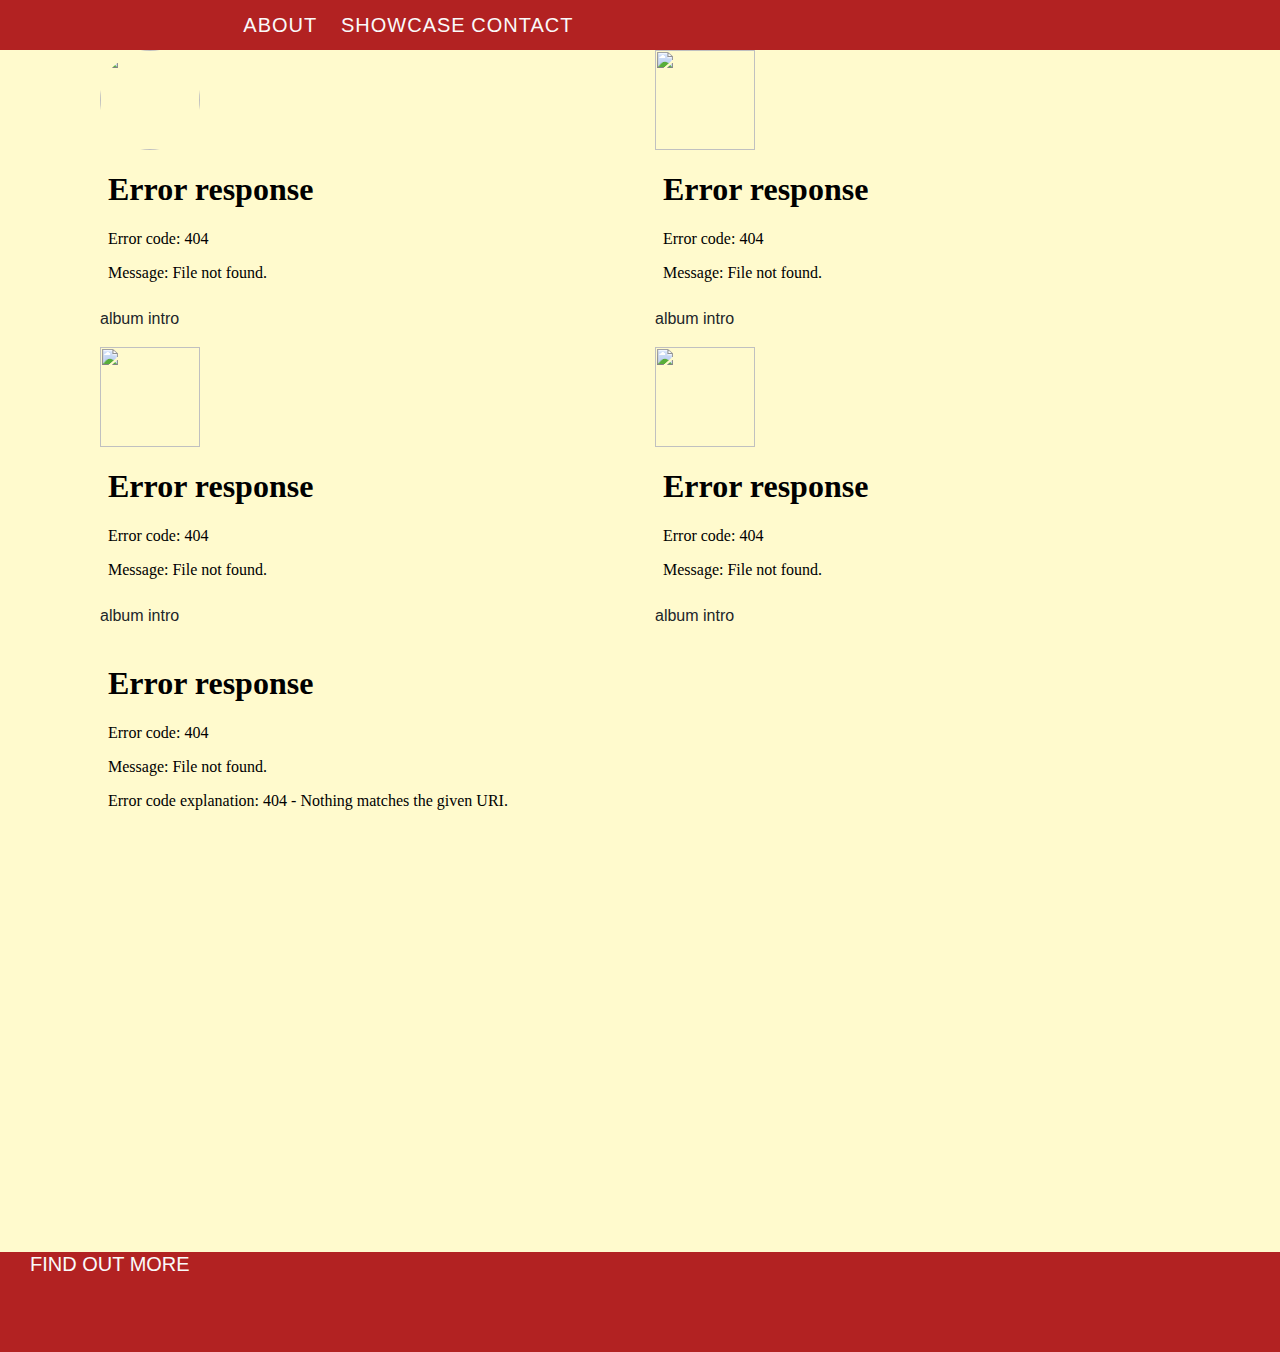
==== showcase.html @ ed3435da "media error" ====
<!DOCTYPE html>
<html lang="en">

<head>
    <meta charset="UTF-8">
    <meta name="viewport" content="width=device-width, initial-scale=1.0">
    <meta http-equiv="X-UA-Compatible" content="ie=edge">
    <link rel="stylesheet" href="https://stackpath.bootstrapcdn.com/bootstrap/4.3.1/css/bootstrap.min.css" integrity="sha384-ggOyR0iXCbMQv3Xipma34MD+dH/1fQ784/j6cY/iJTQUOhcWr7x9JvoRxT2MZw1T" crossorigin="anonymous">
    <link rel="stylesheet" href="https://use.fontawesome.com/releases/v5.8.1/css/all.css" integrity="sha384-50oBUHEmvpQ+1lW4y57PTFmhCaXp0ML5d60M1M7uH2+nqUivzIebhndOJK28anvf" crossorigin="anonymous">
    <link href="https://fonts.googleapis.com/css?family=Merienda|Schoolbell" rel="stylesheet">
    <link rel="stylesheet" href="style.css" type="text/css" />
    <title>Monkees</title>
</head>

<body>

    <header>
        <div class="row no-gutter">
            <a class="col-12 col-sm-2 logo" href="index.html"></a>

            <div class="row">
                <div class="col">
                    <ul id="nav" class="list-inline menucontainer">
                        <li class="col-3 col-sm-3 list-inline-item menuitem">
                            <a href="about.html"><span>About</span></a>
                        </li>
                        <li class="col-4 col-sm-4 list-inline-item menuitem">
                            <a href="showcase.html"><span>Showcase</span></a>
                        </li>
                        <li class="col-3 col-sm-3 list-inline-item menuitem">
                            <a href="contact.html"><span>Contact</span></a>
                        </li>
                    </ul>
                </div>
            </div>
        </div>
    </header>

    <section>
        <div class="container">
            <div class="row">
                <div class="col-12 col-sm-6">
                    <div class="media">
                        <div class="d-none d-sm-block">
                            <img src="media/images/album.jpg" class="rounded-circle mr-3" height="100" width="100"></img>
                        </div>
                    </div>
                    <div class="media-body">
                        <embed class="song" src="media/songs/Clarksville.mp3"></embed>
                        <div>
                            <p>album intro</p>
                        </div>
                    </div>
                </div>
                <div class="col-12 col-sm-6">
                    <div class="media">
                        <div class="d-none d-sm-block">
                            <img src="media/images/album2.jpg" class="mr-3" height="100" width="100"></img>
                        </div>
                        
                    </div>
                    <div class="media-body">
                        <embed class="song" src="media/songs/ImABeliever.mp3"></embed>
                        <div>
                            <p>album intro</p>
                        </div>
                    </div>
                </div>
                <div class="col-12 col-sm-6">
                    <div class="media">
                        <div class="d-none d-sm-block">
                            <img src="media/images/album.jpg" class="mr-3" height="100" width="100"></img>
                        </div>
                    </div>
                    <div class="media-body">
                        <embed class="song" src="media/songs/DaydreamBeliever.mp3"></embed>
                        <div>
                            <p>album intro</p>
                        </div>
                    </div>
                </div>
                <div class="col-12 col-sm-6">
                    <div class="media">
                        <div class="d-none d-sm-block">
                            <img src="media/images/album.jpg" class="mr-3" height="100" width="100"></img>
                        </div>
                    </div>
                    <div class="media-body">
                        <embed class="song" src="media/songs/SteppingStone.mp3"></embed>
                        <div>
                            <p>album intro</p>
                        </div>
                    </div>
                </div>
            </div>
        </div>
        <div class="container">
            <div class="row">
                <div class="col">
                    <div class="embed-responsive embed-responsive-16by9">
                        <iframe class="embed-responsive-item" src="media/video/TheMonkees.mp4"></iframe>
                    </div>
                </div>
            </div>
        </div>
    </section>

    <footer class="container-fluid">
        <div class="row">
            <div class="col-sm-4">
                <h5 class="uppercase">find out more</h5>
                <ul class="list-inline">
                    <li class="list-inline-item">
                        <a target="_blank" href="https://www.facebook.com/TheMonkees/">
                            <i class="fab fa-facebook"></i>
                            <span class="sr-only">Facebook</span>
                        </a>
                    </li>
                    <li class="list-inline-item">
                        <a target="_blank" href="https://twitter.com/TheMonkees?ref_src=twsrc%5Egoogle%7Ctwcamp%5Eserp%7Ctwgr%5Eauthor">
                            <i class="fab fa-twitter" aria-hidden="true"></i>
                            <span class="sr-only">Twitter</span>
                        </a>
                    </li>
                    <li class="list-inline-item">
                        <a target="_blank" href="https://www.youtube.com/channel/UCv1oY0OLtsEySHeP1TkYNqA">
                            <i class="fab fa-youtube" aria-hidden="true"></i>
                            <span class="sr-only">YouTube</span>
                        </a>
                    </li>
                </ul>
            </div>
        </div>
    </footer>

</body>

</html>
---- style.css ----
@import url('https://fonts.googleapis.com/css?family=Merienda:100,200,300,400,500,600,700|Schoolbell:100,200,300,400,500,600,700');


/*-----------------------------*/

.logo {
    background: url("/media/images/cover2.png");
    background-position: center;
    background-repeat: no-repeat;
    background-size: contain;
    min-height: 50px;
    padding: 0;
     transition: all .5s ease-in-out;
    -moz-transition: all .5s ease-in-out;
    -webkit-transition: all .5s ease-in-out;
}

h1,
h2,
h3,
h4,
h5 {
    margin: 0;
}

.uppercase {
    text-transform: uppercase;
}

.list-inline-item:not(:last-child) {
   margin: 0;
}



/*-----------------------------*/

header {
    background-color: #b22222;
    color: #fafafa;
    margin: 0;
    min-height: 50px;
    padding: 0;
}

.row {
    margin: 0;
}

#nav {
    margin: 0;
    height: 50px;
}

.menucontainer {
    font-size: 0;
}

.menuitem {
    text-align: center;
    margin: 0;
}

.menuitem a {
    width: 100%;
    text-decoration: none;
    color: #fafafa;
    height: 50px;
}

.menuitem span {
    display: block;
    width: 100%;
    padding-top: 10px;
    text-align: center;
    text-transform: uppercase;
    font-size: 20px;
    letter-spacing: 1px;
}


/*-----------------------------*/

section {
    background-color: #fffacd;
}

.contact {
    height: 520px;
}

.contact-style {
    padding-top: 50px;
}

.center-form {
    padding-top: 20px;
}

@media (min-width:992px){
    .center-form {
        margin: 0 auto;
        max-width: 60%;
    }
}

.timeline-item {
    padding: 4em 2em 0em 2em;
    position: relative;
    border-left: 1px solid;
}

.timeline-item:before {
    content: attr(data-dates);
    position: absolute;
    left: 2.5em;
    top: 3em;
    display: block;
    padding: 0;
    margin: 0;
}

.timeline-item:after {
    display: block;
    position: absolute;
    border-radius: 12px;
    content: "";
    
}
/*-----------------------------*/

footer {
    background-color: #b22222;
    color: #fafafa;
    margin: 0;
    min-height: 100px;
}
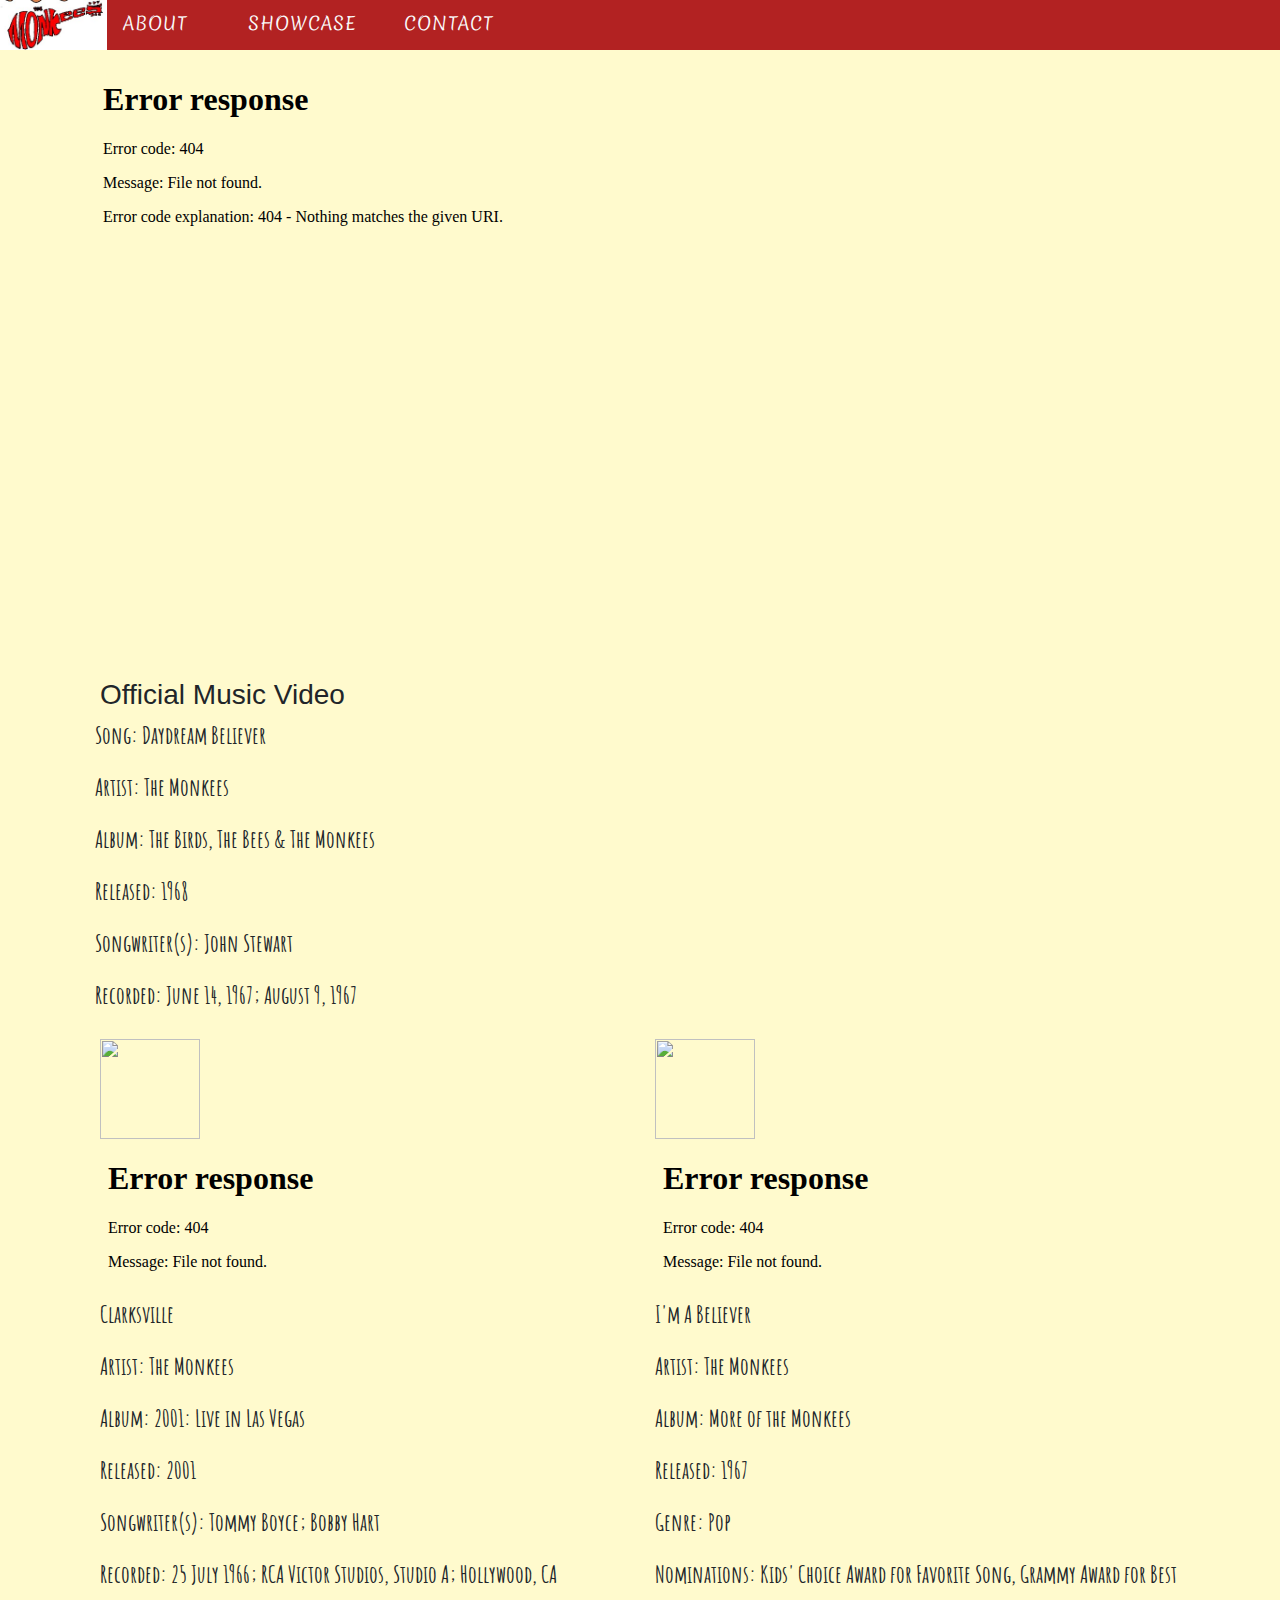
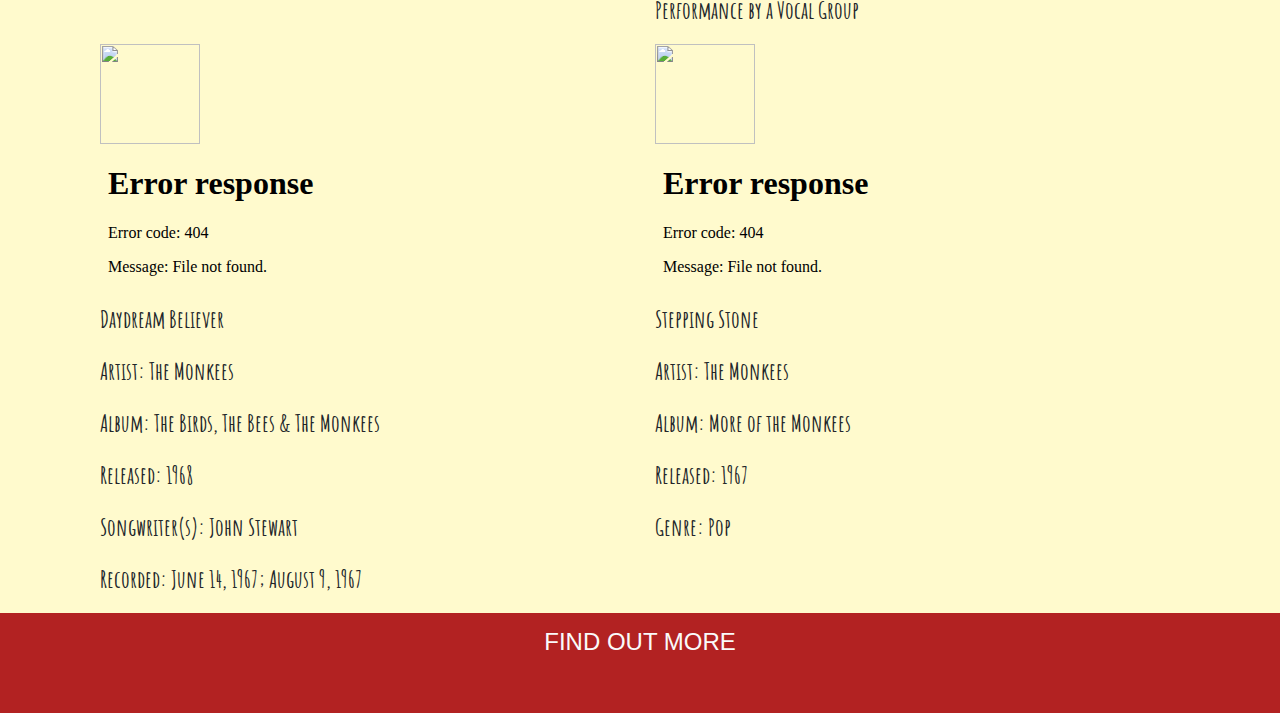
==== commit 6c81c2c2: "final commit" ====
--- a/showcase.html
+++ b/showcase.html
@@ -8,6 +8,7 @@
     <link rel="stylesheet" href="https://stackpath.bootstrapcdn.com/bootstrap/4.3.1/css/bootstrap.min.css" integrity="sha384-ggOyR0iXCbMQv3Xipma34MD+dH/1fQ784/j6cY/iJTQUOhcWr7x9JvoRxT2MZw1T" crossorigin="anonymous">
     <link rel="stylesheet" href="https://use.fontawesome.com/releases/v5.8.1/css/all.css" integrity="sha384-50oBUHEmvpQ+1lW4y57PTFmhCaXp0ML5d60M1M7uH2+nqUivzIebhndOJK28anvf" crossorigin="anonymous">
     <link href="https://fonts.googleapis.com/css?family=Merienda|Schoolbell" rel="stylesheet">
+    <link rel="stylesheet" href="https://cdnjs.cloudflare.com/ajax/libs/hover.css/2.3.1/css/hover-min.css" type="text/css" />
     <link rel="stylesheet" href="style.css" type="text/css" />
     <title>Monkees</title>
 </head>
@@ -15,20 +16,20 @@
 <body>
 
     <header>
-        <div class="row no-gutter">
-            <a class="col-12 col-sm-2 logo" href="index.html"></a>
+        <div class="container-fluid">
+            <div class="row no-gutter">
 
-            <div class="row">
+                <a class="col-sm-12 col-md-2 col-lg-1 logo" href="index.html"></a>
                 <div class="col">
                     <ul id="nav" class="list-inline menucontainer">
-                        <li class="col-3 col-sm-3 list-inline-item menuitem">
-                            <a href="about.html"><span>About</span></a>
+                        <li class="col-4 col-md-2 col-lg-1 list-inline-item menuitem">
+                            <a href="about.html" class="hvr-sweep-to-bottom"><span>About</span></a>
                         </li>
-                        <li class="col-4 col-sm-4 list-inline-item menuitem">
-                            <a href="showcase.html"><span>Showcase</span></a>
+                        <li class="col-4 col-md-3 col-lg-2 list-inline-item menuitem">
+                            <a href="showcase.html" class="hvr-sweep-to-bottom"><span>Showcase</span></a>
                         </li>
-                        <li class="col-3 col-sm-3 list-inline-item menuitem">
-                            <a href="contact.html"><span>Contact</span></a>
+                        <li class="col-4 col-md-2 col-lg-1  list-inline-item menuitem">
+                            <a href="contact.html" class="hvr-sweep-to-bottom"><span>Contact</span></a>
                         </li>
                     </ul>
                 </div>
@@ -39,16 +40,59 @@
     <section>
         <div class="container">
             <div class="row">
+                <div class="col mv-section">
+                    <div class="embed-responsive embed-responsive-16by9 ">
+                        <iframe class="embed-responsive-item" src="media/video/TheMonkees.mp4"></iframe>
+                    </div>
+                    <div>
+                        <h3>Official Music Video</h3>
+                        <p>Song: Daydream Believer</p>
+                        <p>Artist: The Monkees</p>
+                        <p>Album: The Birds, The Bees & The Monkees</p>
+                        <p>Released: 1968</p>
+                        <p>Songwriter(s): John Stewart</p>
+                        <p>Recorded: June 14, 1967; August 9, 1967</p>
+                    </div>
+
+                </div>
+            </div>
+        </div>
+        <div class="container">
+            <div class="row">
                 <div class="col-12 col-sm-6">
                     <div class="media">
                         <div class="d-none d-sm-block">
-                            <img src="media/images/album.jpg" class="rounded-circle mr-3" height="100" width="100"></img>
+                            <img src="media/images/album.jpg" class="mr-3" height="100" width="100"></img>
                         </div>
                     </div>
                     <div class="media-body">
                         <embed class="song" src="media/songs/Clarksville.mp3"></embed>
                         <div>
-                            <p>album intro</p>
+                            <p>Clarksville</p>
+                            <p>Artist: The Monkees</p>
+                            <p>Album: 2001: Live in Las Vegas</p>
+                            <p>Released: 2001</p>
+                            <p>Songwriter(s): Tommy Boyce; Bobby Hart</p>
+                            <p>Recorded: 25 July 1966; RCA Victor Studios, Studio A; Hollywood, CA</p>
+                        </div>
+                    </div>
+                </div>
+                <div class="col-12 col-sm-6">
+                    <div class="media">
+                        <div class="d-none d-sm-block">
+                            <img src="media/images/band.jpg" class="mr-3" height="100" width="100"></img>
+                        </div>
+
+                    </div>
+                    <div class="media-body">
+                        <embed class="song" src="media/songs/ImABeliever.mp3"></embed>
+                        <div>
+                            <p>I'm A Believer</p>
+                            <p>Artist: The Monkees</p>
+                            <p>Album: More of the Monkees</p>
+                            <p>Released: 1967</p>
+                            <p>Genre: Pop</p>
+                            <p>Nominations: Kids' Choice Award for Favorite Song, Grammy Award for Best Performance by a Vocal Group</p>
                         </div>
                     </div>
                 </div>
@@ -57,59 +101,45 @@
                         <div class="d-none d-sm-block">
                             <img src="media/images/album2.jpg" class="mr-3" height="100" width="100"></img>
                         </div>
-                        
                     </div>
                     <div class="media-body">
-                        <embed class="song" src="media/songs/ImABeliever.mp3"></embed>
+                        <embed class="song" src="media/songs/DaydreamBeliever.mp3"></embed>
                         <div>
-                            <p>album intro</p>
+                            <p>Daydream Believer</p>
+                            <p>Artist: The Monkees</p>
+                            <p>Album: The Birds, The Bees & The Monkees</p>
+                            <p>Released: 1968</p>
+                            <p>Songwriter(s): John Stewart</p>
+                            <p>Recorded: June 14, 1967; August 9, 1967</p>
                         </div>
                     </div>
                 </div>
                 <div class="col-12 col-sm-6">
                     <div class="media">
                         <div class="d-none d-sm-block">
-                            <img src="media/images/album.jpg" class="mr-3" height="100" width="100"></img>
-                        </div>
-                    </div>
-                    <div class="media-body">
-                        <embed class="song" src="media/songs/DaydreamBeliever.mp3"></embed>
-                        <div>
-                            <p>album intro</p>
-                        </div>
-                    </div>
-                </div>
-                <div class="col-12 col-sm-6">
-                    <div class="media">
-                        <div class="d-none d-sm-block">
-                            <img src="media/images/album.jpg" class="mr-3" height="100" width="100"></img>
+                            <img src="media/images/cover.jpg" class="mr-3" height="100" width="100"></img>
                         </div>
                     </div>
                     <div class="media-body">
                         <embed class="song" src="media/songs/SteppingStone.mp3"></embed>
                         <div>
-                            <p>album intro</p>
+                            <p>Stepping Stone</p>
+                            <p>Artist: The Monkees</p>
+                            <p>Album: More of the Monkees</p>
+                            <p>Released: 1967</p>
+                            <p>Genre: Pop</p>
                         </div>
-                    </div>
-                </div>
-            </div>
-        </div>
-        <div class="container">
-            <div class="row">
-                <div class="col">
-                    <div class="embed-responsive embed-responsive-16by9">
-                        <iframe class="embed-responsive-item" src="media/video/TheMonkees.mp4"></iframe>
                     </div>
                 </div>
             </div>
         </div>
     </section>
 
-    <footer class="container-fluid">
+    <footer class="container-fluid footer-style">
         <div class="row">
-            <div class="col-sm-4">
-                <h5 class="uppercase">find out more</h5>
-                <ul class="list-inline">
+            <div class="col">
+                <h4 class="uppercase">Find Out More</h4>
+                <ul class="list-inline social-links">
                     <li class="list-inline-item">
                         <a target="_blank" href="https://www.facebook.com/TheMonkees/">
                             <i class="fab fa-facebook"></i>
--- a/style.css
+++ b/style.css
@@ -1,16 +1,16 @@
-@import url('https://fonts.googleapis.com/css?family=Merienda:100,200,300,400,500,600,700|Schoolbell:100,200,300,400,500,600,700');
-
-
-/*-----------------------------*/
+@import url('https://fonts.googleapis.com/css?family=Merienda:100,200,300,400,500,600,700|Schoolbell:100,200,300,400,500,600,700|Amatic SC:100,200,300,400,500,600,700');
+
+
+/*----------------------------- extent*/
 
 .logo {
-    background: url("/media/images/cover2.png");
+    background: url("media/images/cover2.jpg");
     background-position: center;
     background-repeat: no-repeat;
-    background-size: contain;
+    background-size: cover;
     min-height: 50px;
     padding: 0;
-     transition: all .5s ease-in-out;
+    transition: all .5s ease-in-out;
     -moz-transition: all .5s ease-in-out;
     -webkit-transition: all .5s ease-in-out;
 }
@@ -19,8 +19,18 @@
 h2,
 h3,
 h4,
-h5 {
-    margin: 0;
+h5,
+h6 {
+    margin: 0;
+    padding: 5px;
+    font-family: "Schoolbell", sans-serif;
+    font-weight: 200;
+}
+
+p {
+    font-family: "Amatic SC", sans-serif;
+    font-weight: 700;
+    font-size: 24px;
 }
 
 .uppercase {
@@ -28,12 +38,11 @@
 }
 
 .list-inline-item:not(:last-child) {
-   margin: 0;
-}
-
-
-
-/*-----------------------------*/
+    margin: 0;
+}
+
+
+/*-----------------------------header*/ 
 
 header {
     background-color: #b22222;
@@ -43,8 +52,21 @@
     padding: 0;
 }
 
+.container-fluid {
+    padding: 0;
+    margin: 0;
+}
+
 .row {
     margin: 0;
+}
+
+.col {
+    padding: 0;
+}
+
+.history-item {
+    padding: 10px;
 }
 
 #nav {
@@ -59,6 +81,7 @@
 .menuitem {
     text-align: center;
     margin: 0;
+    padding: 0;
 }
 
 .menuitem a {
@@ -74,19 +97,37 @@
     padding-top: 10px;
     text-align: center;
     text-transform: uppercase;
-    font-size: 20px;
+    font-family: "Merienda", sans-serif;
+    font-weight: 100;
+    font-size: 18px;
     letter-spacing: 1px;
 }
 
-
-/*-----------------------------*/
+.hvr-sweep-to-bottom:before {
+    background: rgba(0, 0, 0, 0.2);
+    height: 50px;
+}
+
+@media(max-width:500px) {
+    .logo {
+        min-height: 120px;
+    }
+}
+
+@media(max-width:500px) {
+    header {
+        min-height: 120px;
+    }
+}
+
+/*----------------------------- section*/
 
 section {
     background-color: #fffacd;
 }
 
 .contact {
-    height: 520px;
+    min-height: 520px;
 }
 
 .contact-style {
@@ -95,9 +136,11 @@
 
 .center-form {
     padding-top: 20px;
-}
-
-@media (min-width:992px){
+    padding-left: 10px;
+    padding-right: 10px;
+}
+
+@media (min-width:992px) {
     .center-form {
         margin: 0 auto;
         max-width: 60%;
@@ -125,13 +168,44 @@
     position: absolute;
     border-radius: 12px;
     content: "";
-    
-}
-/*-----------------------------*/
+
+}
+
+.mv-section {
+    padding: 10px;
+}
+
+/*----------------------------- footer*/
 
 footer {
     background-color: #b22222;
     color: #fafafa;
     margin: 0;
     min-height: 100px;
-}
+    font-family: "Merienda", sans-serif;
+}
+
+.footer-style {
+    text-align: center;
+    padding-top: 10px;
+}
+
+.social-links li {
+    padding: 5px;
+}
+
+.social-links li a i {
+    width: 35px;
+    height: 35px;
+    border-radius: 50%;
+    font-size: 28px;
+    color: #fafafa;
+    background: #b22222;
+    transition: all 0.3s ease-in-out;
+    -webkit-transition: all 0.3s ease-in-out;
+    -o-transition: all 0.3s ease-in-out;
+}
+
+.social-links li a i:hover {
+    background: rgba(0, 0, 0, 0.5);
+}
